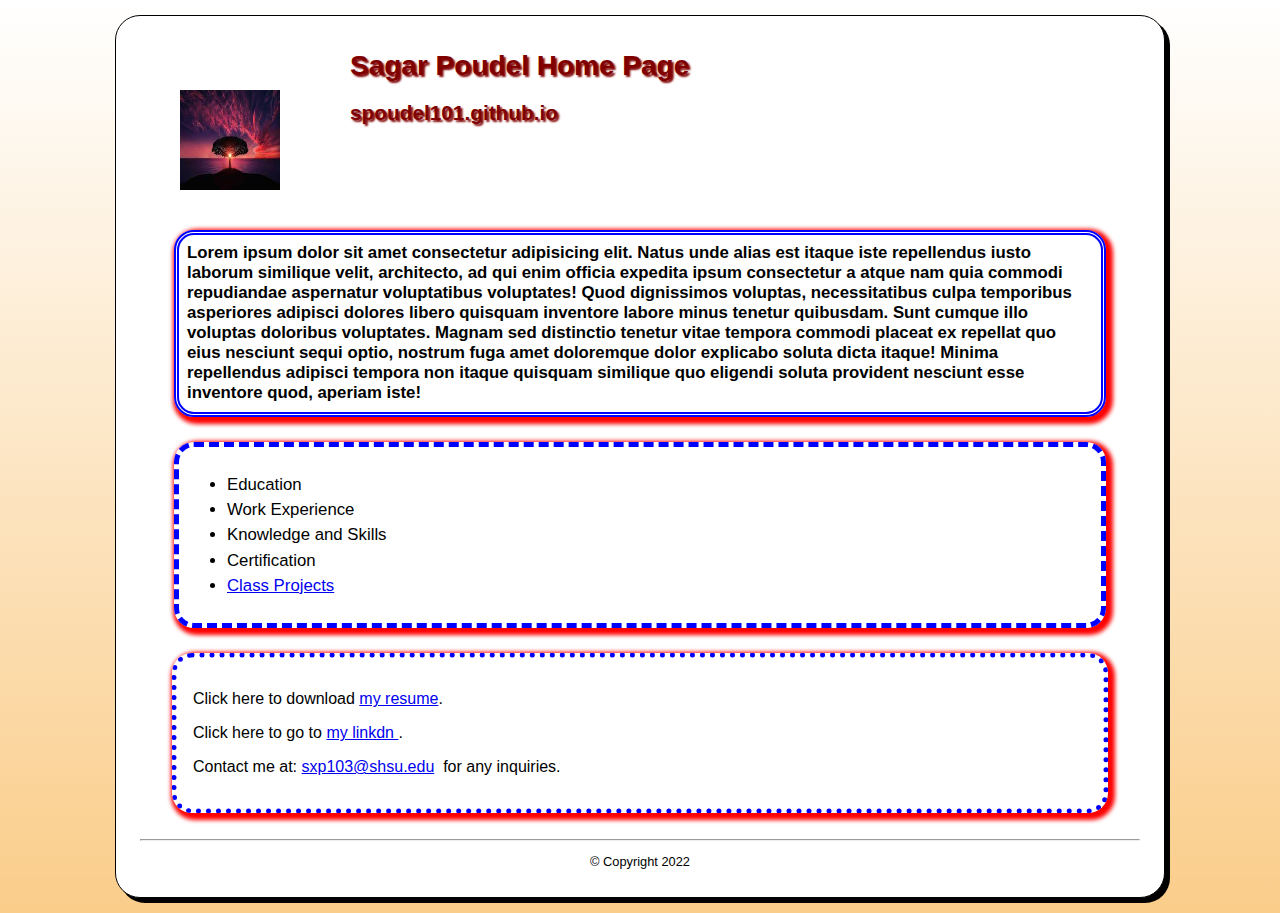
==== index.html @ cc007d0e "update" ====
<!DOCTYPE html>
<html lang="en">

<head>
    <meta charset="utf-8">
    <meta name="description" content="Sagar Poudel's personal web site at Sam Houston State University">
    <meta name="keywords" content="Sagar Poudel, Student, MIS, Sam Houston State University">
    <title>spoudel101.github.io</title>
    <link rel="stylesheet" href="styles/main.css">
</head>

<body>
    <header>
        <img src="images/me.jpg" alt="Poudel's picture" width="100" height="100">
        <h1 class="shadow">Sagar Poudel Home Page</h1>
        <h2 class="shadow">spoudel101.github.io</h2>

    </header>
    <main>

    
    <h3>Lorem ipsum dolor sit amet consectetur adipisicing elit. Natus unde alias est itaque iste repellendus iusto laborum similique velit, architecto, ad qui enim officia expedita ipsum consectetur a atque nam quia commodi repudiandae aspernatur voluptatibus voluptates! Quod dignissimos voluptas, necessitatibus culpa temporibus asperiores adipisci dolores libero quisquam inventore labore minus tenetur quibusdam. Sunt cumque illo voluptas doloribus voluptates. Magnam sed distinctio tenetur vitae tempora commodi placeat ex repellat quo eius nesciunt sequi optio, nostrum fuga amet doloremque dolor explicabo soluta dicta itaque! Minima repellendus adipisci tempora non itaque quisquam similique quo eligendi soluta provident nesciunt esse inventore quod, aperiam iste!
    </h3>
    <nav>
        <ul id="list">
            <li>Education</li>
            <li>Work Experience</li>
            <li>Knowledge and Skills</li>
            <li>Certification</li>
            <li><a href="#">Class Projects</a></li>

        </ul>
    </nav>
    <div class="contact">
        <p>Click here to download <a href="file/resume.docx">my resume</a>.</p>
        <p>Click here to go to <a href="https://www.linkedin.com/in/sagar-poudel-101/" target="_blank">my linkdn </a>.</p>
        <p>Contact me at: <a href="mailto:sxp103@shsu.edu">sxp103@shsu.edu</a> &nbsp;for any inquiries.</p>
    </div>
</main>
<br>
    <hr>
    <footer>
        <p class="copyright">&copy; Copyright 2022</p>
    </footer>
</body>
</html>
---- styles/main.css ----
html{
    background-image: linear-gradient(to bottom, white 0%, #facd8a 100%);
}
body{
   
    font-family: Arial, Helvetica, sans-serif;
    font-size: 100%;
    width: 1000px;
    background-color: white;
    margin: 15px auto;
    padding: 15px 1.5em;
    border: 1px solid black;
    border-radius: 25px;
    box-shadow: 5px 5px 0 0;
    
}
a:focus, a:hover{
    font-style: italic;
    color: orangered;
}
header h1{
    font-size: 175%;
    color: maroon;
    text-indent: 30px;
    
}
header h2{
    font-size: 130%;
    color: #800000;
    text-indent:30px;
     
}
img{
    float: left;
    margin: 2.5em;
   
}

.shadow{
    text-shadow: 2px 2px 2px rgb(128, 0, 0)
}
main{
    clear: left;
}
main h3{
    margin: 1.5em 2em 1.5em;
    font-size:105%;
    border: 5px double blue;
    border-radius: 20px;
    box-shadow: 3px 3px 4px 4px red;
    padding: 0.5em;
}
main nav{
    margin: 1.5em 2em 1.5em;
    font-size: 105%;
    border: 5px dashed blue;
    border-radius: 20px;
    box-shadow:3px 3px 4px 4px red;
    padding:0.5em;
}
.contact
{
 
 margin-top: 1.5em;
 margin-right: 2em;
 margin-bottom: 0em;
 margin-left: 2em;
 border: 5px dotted blue;
 border-radius: 20px;
 box-shadow: 3px 3px 4px 4px red;
 padding: 1em;

}

#list{
    line-height: 1.5em;
    
}
footer p.copyright{
    text-align: center;
    font-size: 80%;
}
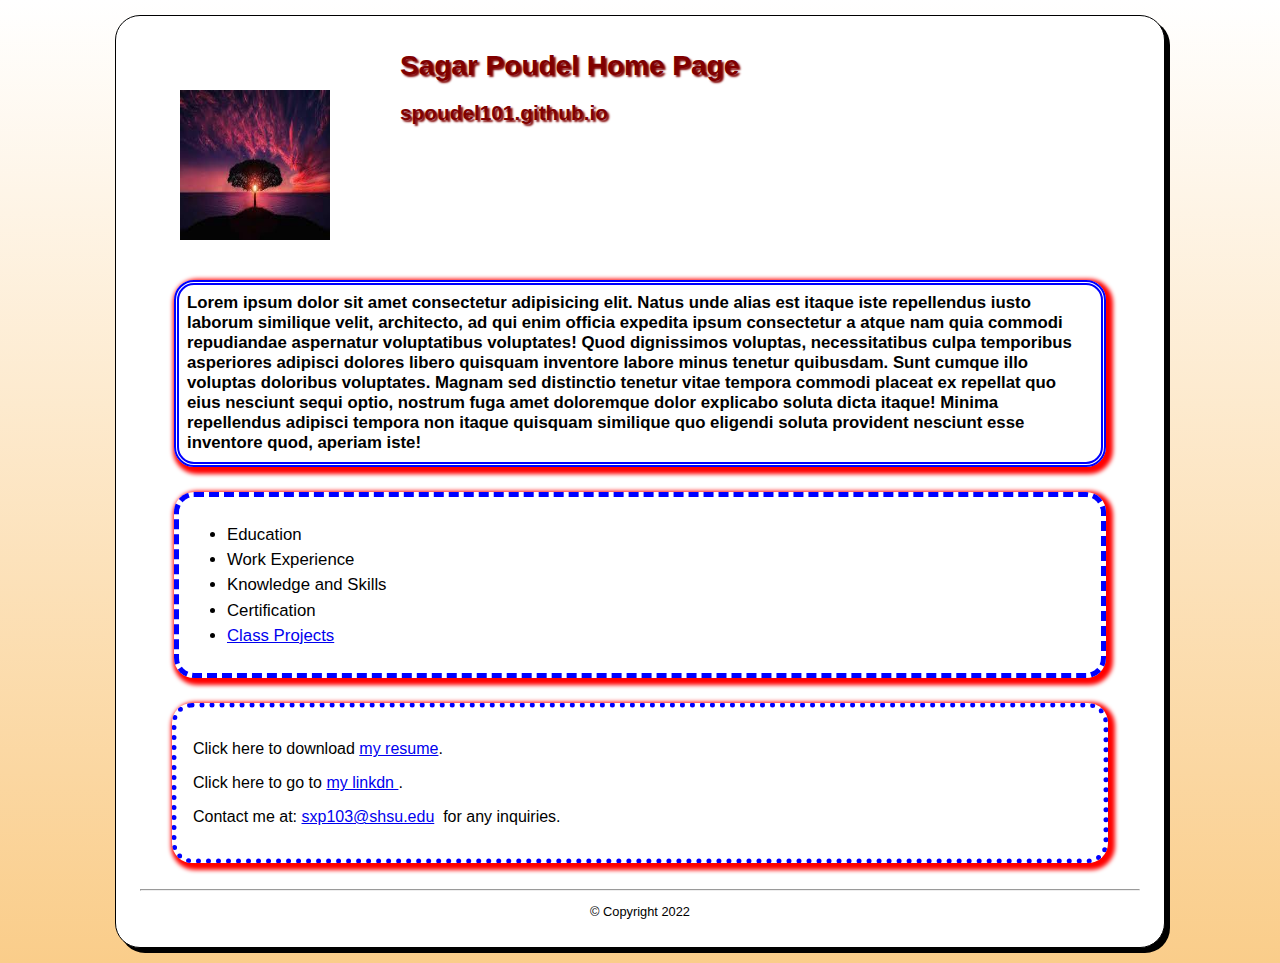
==== commit 9c3701eb: "update" ====
--- a/index.html
+++ b/index.html
@@ -11,7 +11,7 @@
 
 <body>
     <header>
-        <img src="images/me.jpg" alt="Poudel's picture" width="100" height="100">
+        <img src="images/me.jpg" alt="Poudel's picture" width="150" height="150">
         <h1 class="shadow">Sagar Poudel Home Page</h1>
         <h2 class="shadow">spoudel101.github.io</h2>
 
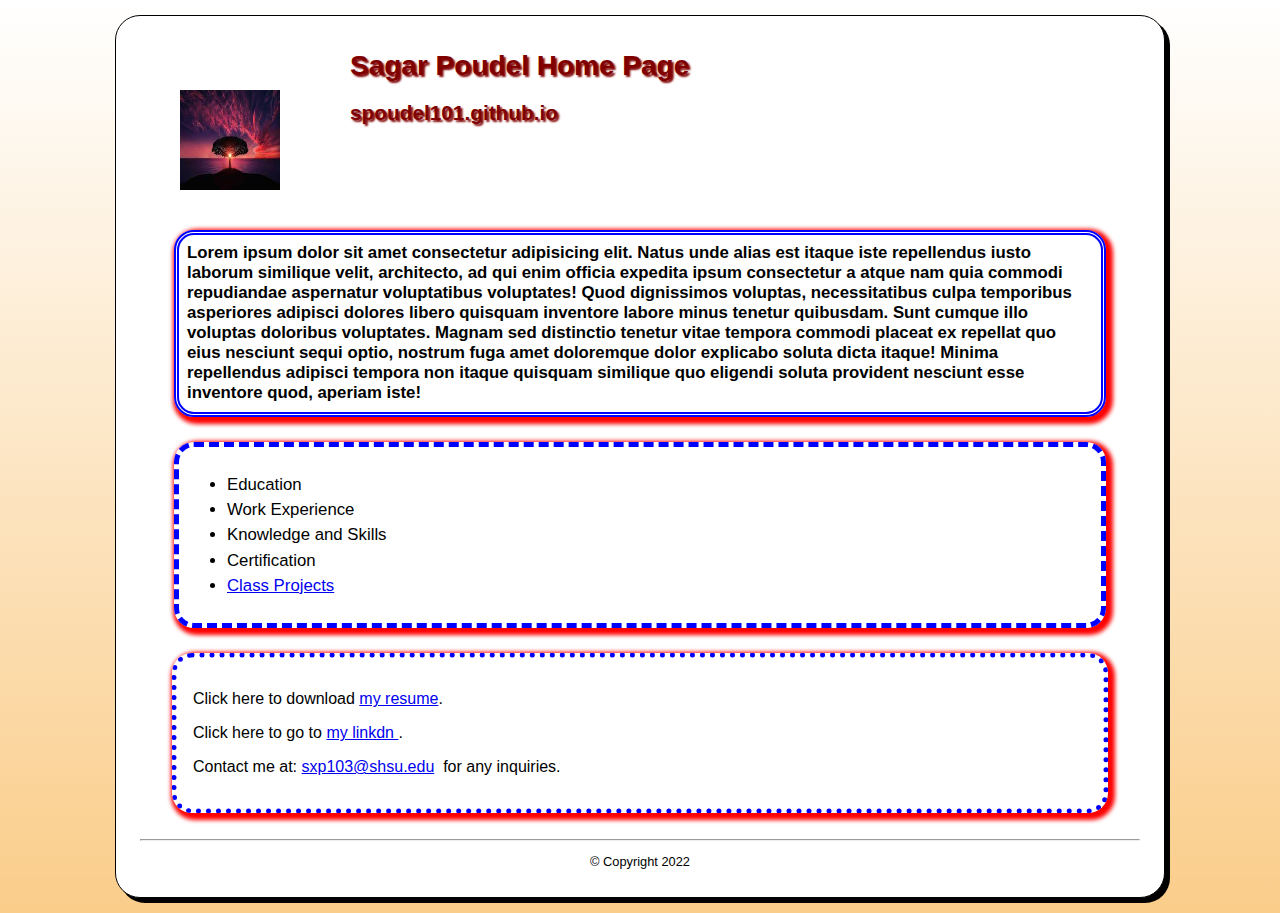
==== commit 56d85ed4: "up" ====
--- a/index.html
+++ b/index.html
@@ -11,7 +11,7 @@
 
 <body>
     <header>
-        <img src="images/me.jpg" alt="Poudel's picture" width="150" height="150">
+        <img src="images/me.jpg" alt="Poudel's picture" width="100" height="100">
         <h1 class="shadow">Sagar Poudel Home Page</h1>
         <h2 class="shadow">spoudel101.github.io</h2>
 
--- a/styles/main.css
+++ b/styles/main.css
@@ -43,6 +43,7 @@
     clear: left;
 }
 main h3{
+    margin-top: 3em;
     margin: 1.5em 2em 1.5em;
     font-size:105%;
     border: 5px double blue;
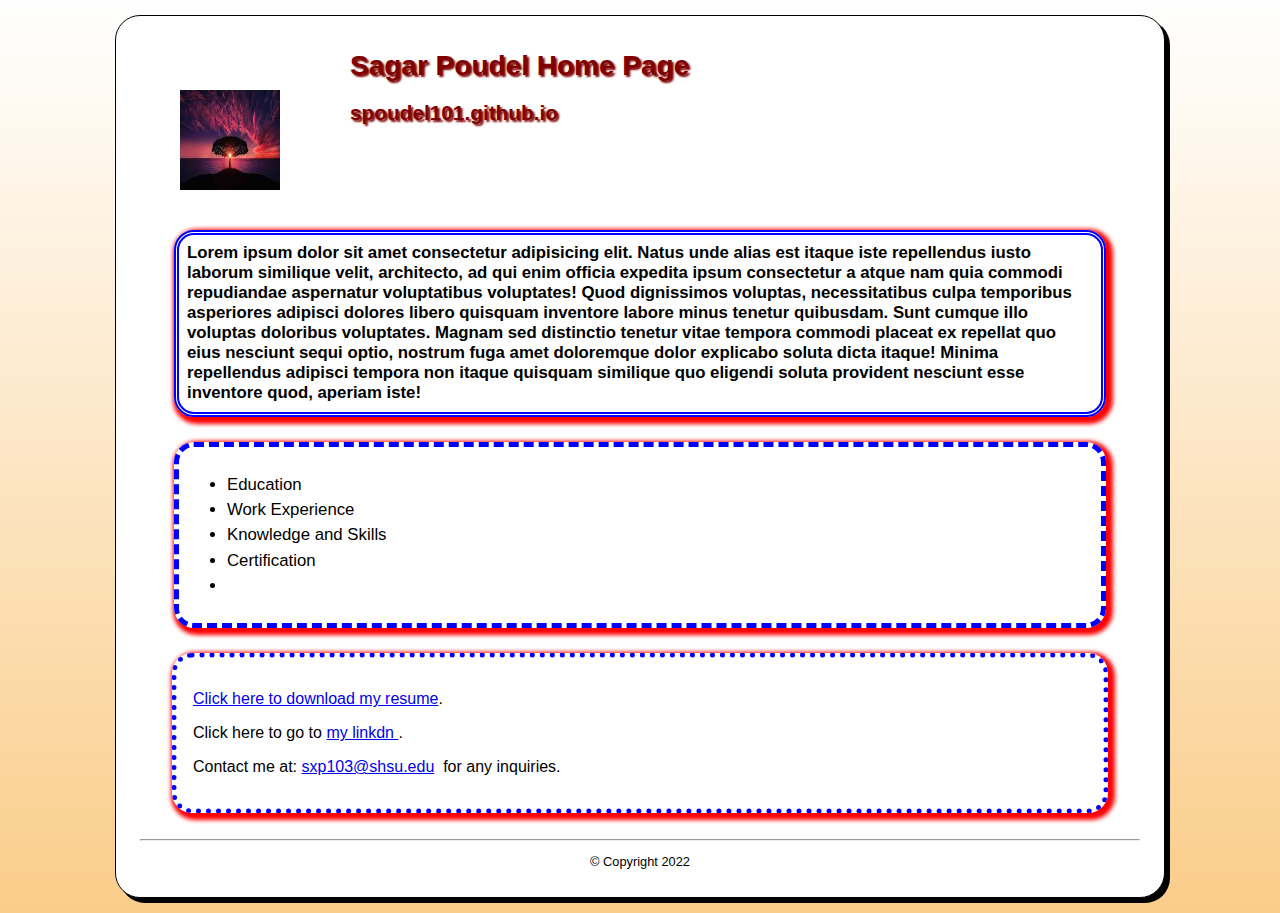
==== commit 8a471c42: "update" ====
--- a/index.html
+++ b/index.html
@@ -27,7 +27,7 @@
             <li>Work Experience</li>
             <li>Knowledge and Skills</li>
             <li>Certification</li>
-            <li><a href="#">Class Projects</a></li>
+            <li><a href=Class Projects</a></li>
 
         </ul>
     </nav>
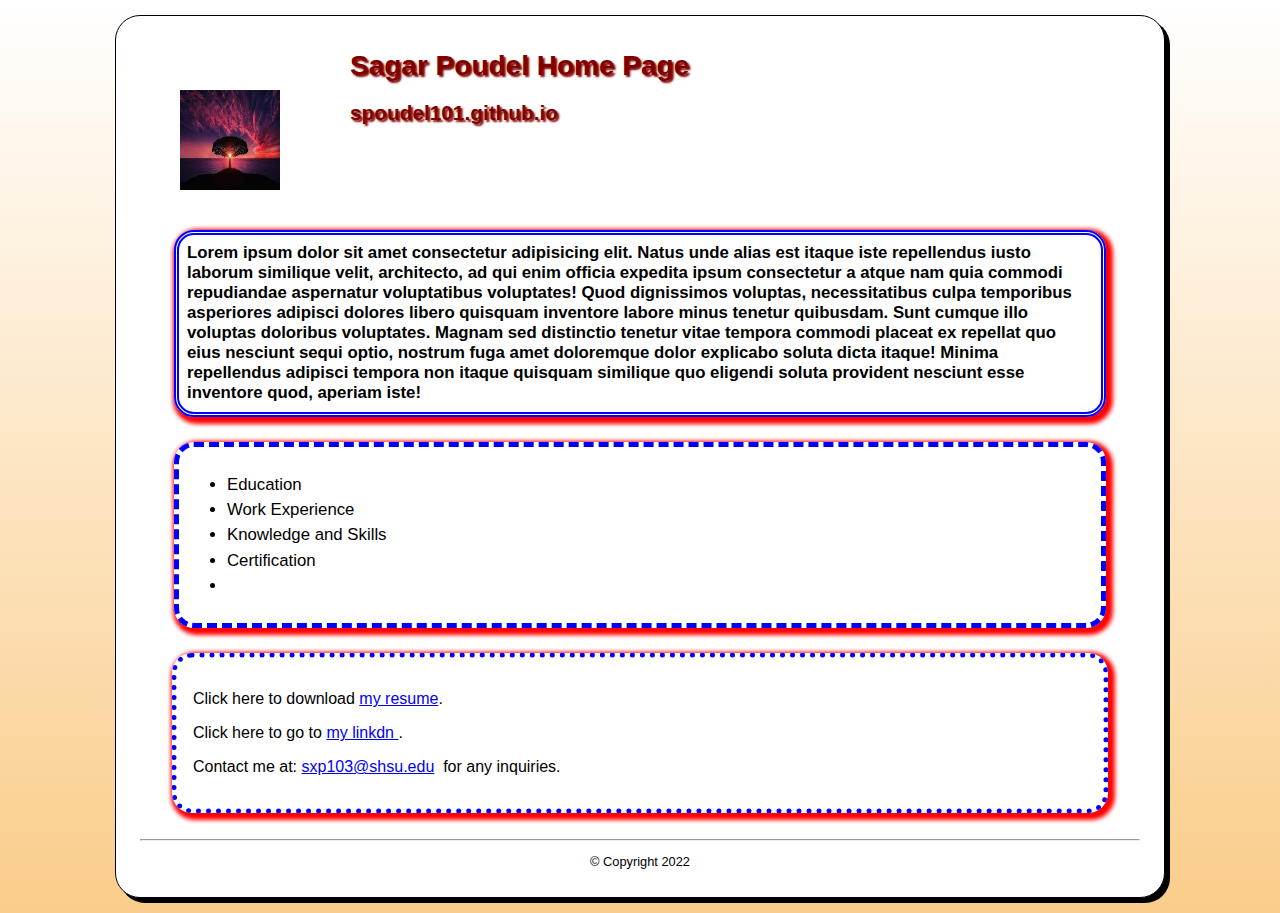
==== commit 86b094b7: "update" ====
--- a/index.html
+++ b/index.html
@@ -27,7 +27,7 @@
             <li>Work Experience</li>
             <li>Knowledge and Skills</li>
             <li>Certification</li>
-            <li><a href=Class Projects</a></li>
+            <li><a href="Class Projects"></a></li>
 
         </ul>
     </nav>
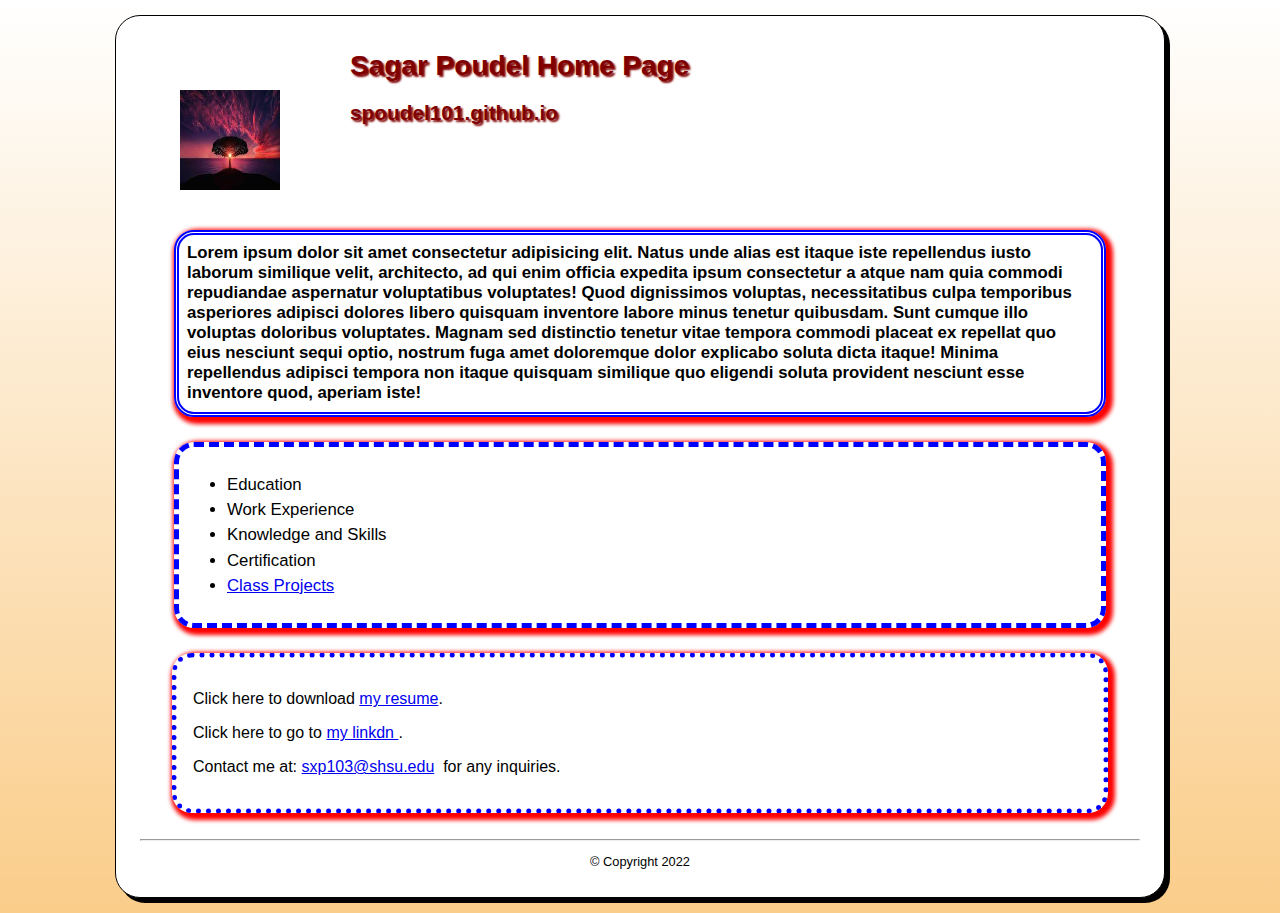
==== commit 6125e78a: "update" ====
--- a/index.html
+++ b/index.html
@@ -27,7 +27,7 @@
             <li>Work Experience</li>
             <li>Knowledge and Skills</li>
             <li>Certification</li>
-            <li><a href="Class Projects"></a></li>
+            <li><a href="https://spoudel101.github.io/project.html">Class Projects</a></li>
 
         </ul>
     </nav>
